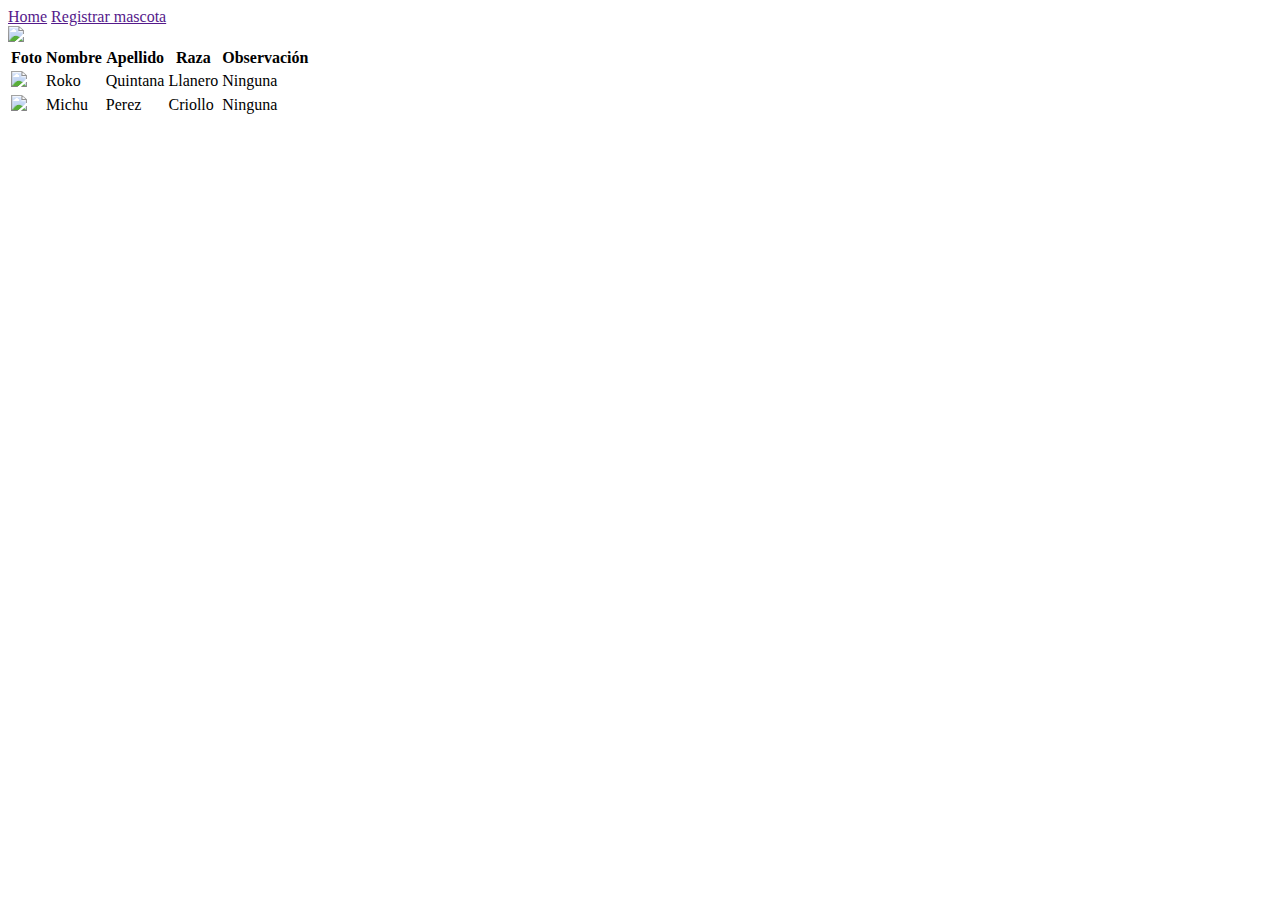
==== veterinaria/index.html @ a430636e "agrego carpeta veterinaria: index.html" ====
<!DOCTYPE html>
<html lang="es">
<head>
    <meta charset="UTF-16">
    <meta http-equiv="X-UA-Compatible" content="IE=edge">
    <meta name="viewport" content="width=device-width, initial-scale=1.0">
    <title>Veterinaria</title>
</head>
<body>
    <!-- Encabezado -->
    <header>
        <nav>
            <a href="">Home</a>
            <a href="">Registrar mascota</a>
        </nav>
    </header>
    <!-- Contenido -->
    <main>
        <section id="section-img-home">
            <img width="200" src="https://www.blogodisea.com/wp-content/uploads/2015/04/superperro-krypto.jpg" />
        </section>
        <!-- Sección de datos -->
        <table>
            <!-- Encabezado -->
            <thead>
                <!-- Fila -->
                <tr>
                    <!-- Columna -->
                    <th>Foto</th>
                    <th>Nombre</th>
                    <th>Apellido</th>
                    <th>Raza</th>
                    <th>Observación</th>
                </tr>
            </thead>
            <!-- Cuerpo -->
            <tbody>
                <!-- Filas -->
                <tr>
                    <!-- Columnas -->
                    <td>
                        <img width="100" src="https://t2.uc.ltmcdn.com/es/posts/7/6/6/como_dibujar_un_perro_adorable_38667_600.jpg" />
                    </td>
                    <td>Roko</td>
                    <td>Quintana</td>
                    <td>Llanero</td>
                    <td>Ninguna</td>
                </tr>
                <!-- Fila 2 -->
                <tr>
                    <!-- Columnas -->
                    <td>
                        <img width="100" src="https://encrypted-tbn0.gstatic.com/images?q=tbn:ANd9GcSxF-tqjMW-A0Y1aux2WfnHfFG__fHqgJb_CA&usqp=CAU" />
                    </td>
                    <td>Michu</td>
                    <td>Perez</td>
                    <td>Criollo</td>
                    <td>Ninguna</td>
                </tr>
            </tbody>
            <!-- Pie -->
            <tfoot></tfoot>
        </table>
    </main>
    <!-- Pie de página -->
    <footer></footer>
</body>
</html>
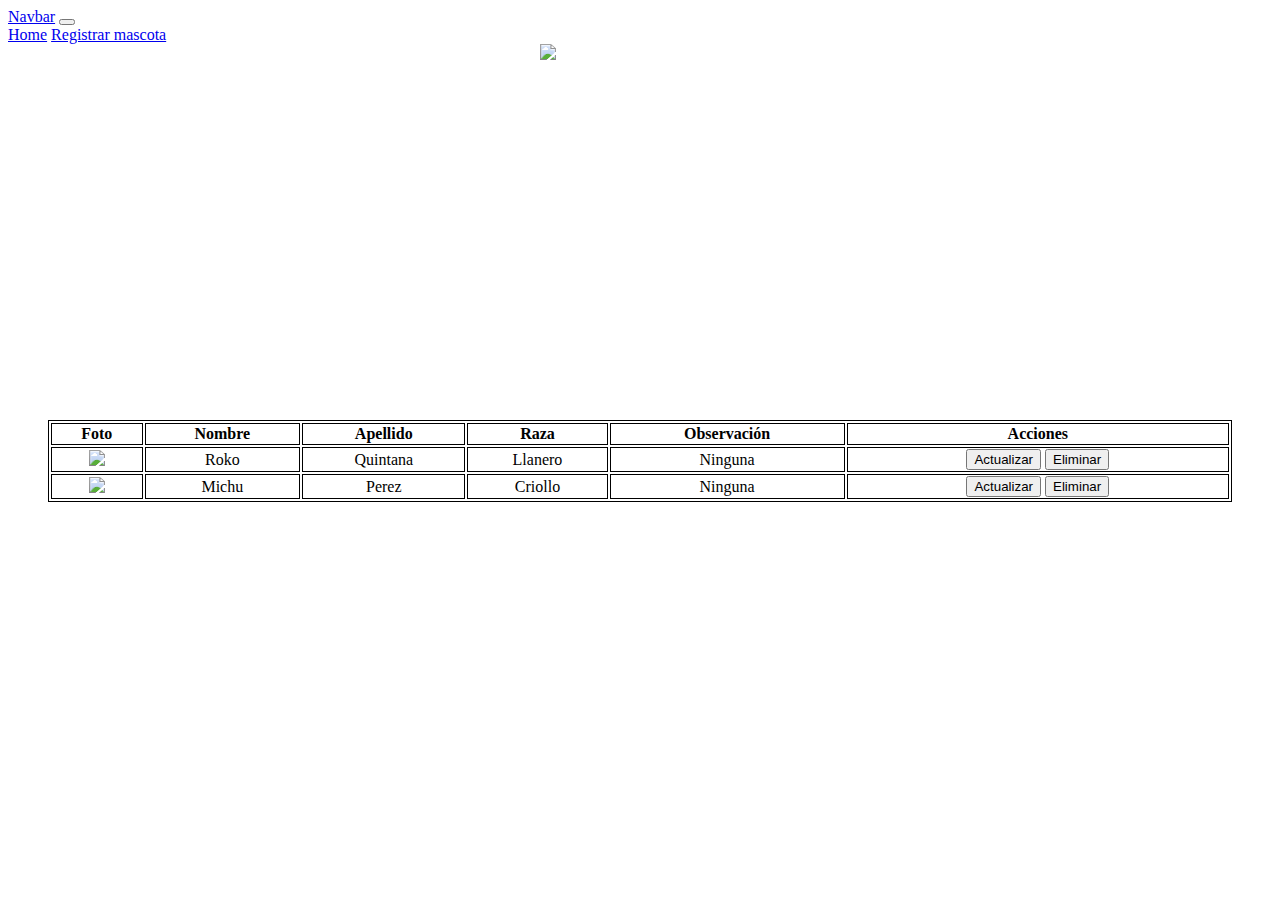
==== commit e44b31dd: "veterinaria: crear readme.md implementar boostrap y actualizo index.html" ====
--- a/veterinaria/index.html
+++ b/veterinaria/index.html
@@ -1,68 +1,96 @@
 <!DOCTYPE html>
 <html lang="es">
-<head>
-    <meta charset="UTF-16">
-    <meta http-equiv="X-UA-Compatible" content="IE=edge">
-    <meta name="viewport" content="width=device-width, initial-scale=1.0">
-    <title>Veterinaria</title>
-</head>
-<body>
-    <!-- Encabezado -->
-    <header>
-        <nav>
-            <a href="">Home</a>
-            <a href="">Registrar mascota</a>
-        </nav>
-    </header>
-    <!-- Contenido -->
-    <main>
-        <section id="section-img-home">
-            <img width="200" src="https://www.blogodisea.com/wp-content/uploads/2015/04/superperro-krypto.jpg" />
-        </section>
-        <!-- Sección de datos -->
-        <table>
-            <!-- Encabezado -->
-            <thead>
-                <!-- Fila -->
-                <tr>
-                    <!-- Columna -->
-                    <th>Foto</th>
-                    <th>Nombre</th>
-                    <th>Apellido</th>
-                    <th>Raza</th>
-                    <th>Observación</th>
-                </tr>
-            </thead>
-            <!-- Cuerpo -->
-            <tbody>
-                <!-- Filas -->
-                <tr>
-                    <!-- Columnas -->
-                    <td>
-                        <img width="100" src="https://t2.uc.ltmcdn.com/es/posts/7/6/6/como_dibujar_un_perro_adorable_38667_600.jpg" />
-                    </td>
-                    <td>Roko</td>
-                    <td>Quintana</td>
-                    <td>Llanero</td>
-                    <td>Ninguna</td>
-                </tr>
-                <!-- Fila 2 -->
-                <tr>
-                    <!-- Columnas -->
-                    <td>
-                        <img width="100" src="https://encrypted-tbn0.gstatic.com/images?q=tbn:ANd9GcSxF-tqjMW-A0Y1aux2WfnHfFG__fHqgJb_CA&usqp=CAU" />
-                    </td>
-                    <td>Michu</td>
-                    <td>Perez</td>
-                    <td>Criollo</td>
-                    <td>Ninguna</td>
-                </tr>
-            </tbody>
-            <!-- Pie -->
-            <tfoot></tfoot>
-        </table>
-    </main>
-    <!-- Pie de página -->
-    <footer></footer>
-</body>
+    <head>
+        <meta charset="UTF-16">
+        <meta http-equiv="X-UA-Compatible" content="IE=edge">
+        <meta name="viewport" content="width=device-width, initial-scale=1.0">
+        <title>Veterinaria</title>
+        <link rel="stylesheet" href="./styles/index.css" />
+        <!--Implementar boostrap-->
+        <link href="https://cdn.jsdelivr.net/npm/bootstrap@5.2.0/dist/css/bootstrap.min.css" rel="stylesheet" integrity="sha384-gH2yIJqKdNHPEq0n4Mqa/HGKIhSkIHeL5AyhkYV8i59U5AR6csBvApHHNl/vI1Bx" crossorigin="anonymous">
+        <script src="https://cdn.jsdelivr.net/npm/bootstrap@5.2.0/dist/js/bootstrap.bundle.min.js" integrity="sha384-A3rJD856KowSb7dwlZdYEkO39Gagi7vIsF0jrRAoQmDKKtQBHUuLZ9AsSv4jD4Xa" crossorigin="anonymous"></script>
+        <script src="https://cdn.jsdelivr.net/npm/@popperjs/core@2.11.5/dist/umd/popper.min.js" integrity="sha384-Xe+8cL9oJa6tN/veChSP7q+mnSPaj5Bcu9mPX5F5xIGE0DVittaqT5lorf0EI7Vk" crossorigin="anonymous"></script>
+        <script src="https://cdn.jsdelivr.net/npm/bootstrap@5.2.0/dist/js/bootstrap.min.js" integrity="sha384-ODmDIVzN+pFdexxHEHFBQH3/9/vQ9uori45z4JjnFsRydbmQbmL5t1tQ0culUzyK" crossorigin="anonymous"></script>
+    </head>
+    <body>
+        <!-- Encabezado -->
+        <header>
+            <nav class="navbar navbar-expand-lg navbar-dark bg-dark">
+                <div class="container-fluid">
+                    <a class="navbar-brand" href="#">Navbar</a>
+                    <button class="navbar-toggler" type="button" data-bs-toggle="collapse" data-bs-target="#navbarNavAltMarkup" aria-controls="navbarNavAltMarkup" aria-expanded="false" aria-label="Toggle navigation">
+                    <span class="navbar-toggler-icon"></span>
+                    </button>
+                    <div class="collapse navbar-collapse" id="navbarNavAltMarkup">
+                        <div class="navbar-nav">
+                            <a class="nav-link active" aria-current="page" href="#">Home</a>
+                            <a class="nav-link" href="#">Registrar mascota</a>
+                        </div>
+                    </div>
+                </div>
+            </nav>
+        </header>
+        <!-- Contenido -->
+        <main>
+            <section id="section-img-home">
+                <img width="200" src="https://www.blogodisea.com/wp-content/uploads/2015/04/superperro-krypto.jpg" />
+            </section>
+            <section id="section-table" class="table">
+                <!-- Sección de datos -->
+                <table id="table">
+                    <!-- Encabezado -->
+                    <thead>
+                        <!-- Fila -->
+                        <tr>
+                            <!-- Columna -->
+                            <th>Foto</th>
+                            <th>Nombre</th>
+                            <th>Apellido</th>
+                            <th>Raza</th>
+                            <th>Observación</th>
+                            <th>Acciones</th>
+                        </tr>
+                    </thead>
+                    <!-- Cuerpo -->
+                    <tbody>
+                        <!-- Filas -->
+                        <!-- Fila 1 -->
+                        <tr>
+                            <!-- Columnas -->
+                            <td>
+                                <img width="100" src="https://t2.uc.ltmcdn.com/es/posts/7/6/6/como_dibujar_un_perro_adorable_38667_600.jpg" />
+                            </td>
+                            <td>Roko</td>
+                            <td>Quintana</td>
+                            <td>Llanero</td>
+                            <td>Ninguna</td>
+                            <td>
+                                <button>Actualizar</button>
+                                <button>Eliminar</button>
+                            </td>
+                        </tr>
+                        <!-- Fila 2 -->
+                        <tr>
+                            <!-- Columnas -->
+                            <td>
+                                <img width="100" src="https://encrypted-tbn0.gstatic.com/images?q=tbn:ANd9GcSxF-tqjMW-A0Y1aux2WfnHfFG__fHqgJb_CA&usqp=CAU" />
+                            </td>
+                            <td>Michu</td>
+                            <td>Perez</td>
+                            <td>Criollo</td>
+                            <td>Ninguna</td>
+                            <td>
+                                <button>Actualizar</button>
+                                <button>Eliminar</button>
+                            </td>
+                        </tr>
+                    </tbody>
+                    <!-- Pie -->
+                    <tfoot></tfoot>
+                </table>
+            </section>
+        </main>
+        <!-- Pie de página -->
+        <footer></footer>
+    </body>
 </html>--- a/veterinaria/styles/index.css
+++ b/veterinaria/styles/index.css
@@ -0,0 +1,45 @@
+#section-img-home {
+    /*border: 1px solid red;*/
+    display: flex;
+    justify-content: center;
+    margin-bottom: 80px;
+}
+
+#section-table {
+    padding: 40px;
+}
+
+/*Estilo para la tabla*/
+#section-table table {
+    width: 100%;
+    text-align: center;
+}
+
+#table,
+tr,
+td,
+th {
+    border: 1px solid black;
+}
+
+#section-img-home {
+    height: 20vw;
+}
+
+#section-img-home img {
+    animation: mover 2s infinite;
+}
+
+@keyframes mover {
+    0% {
+        transform: translateY(0);
+    }
+
+    50% {
+        transform: translateY(80px);
+    }
+
+    80% {
+        transform: translateX(50px);
+    }
+}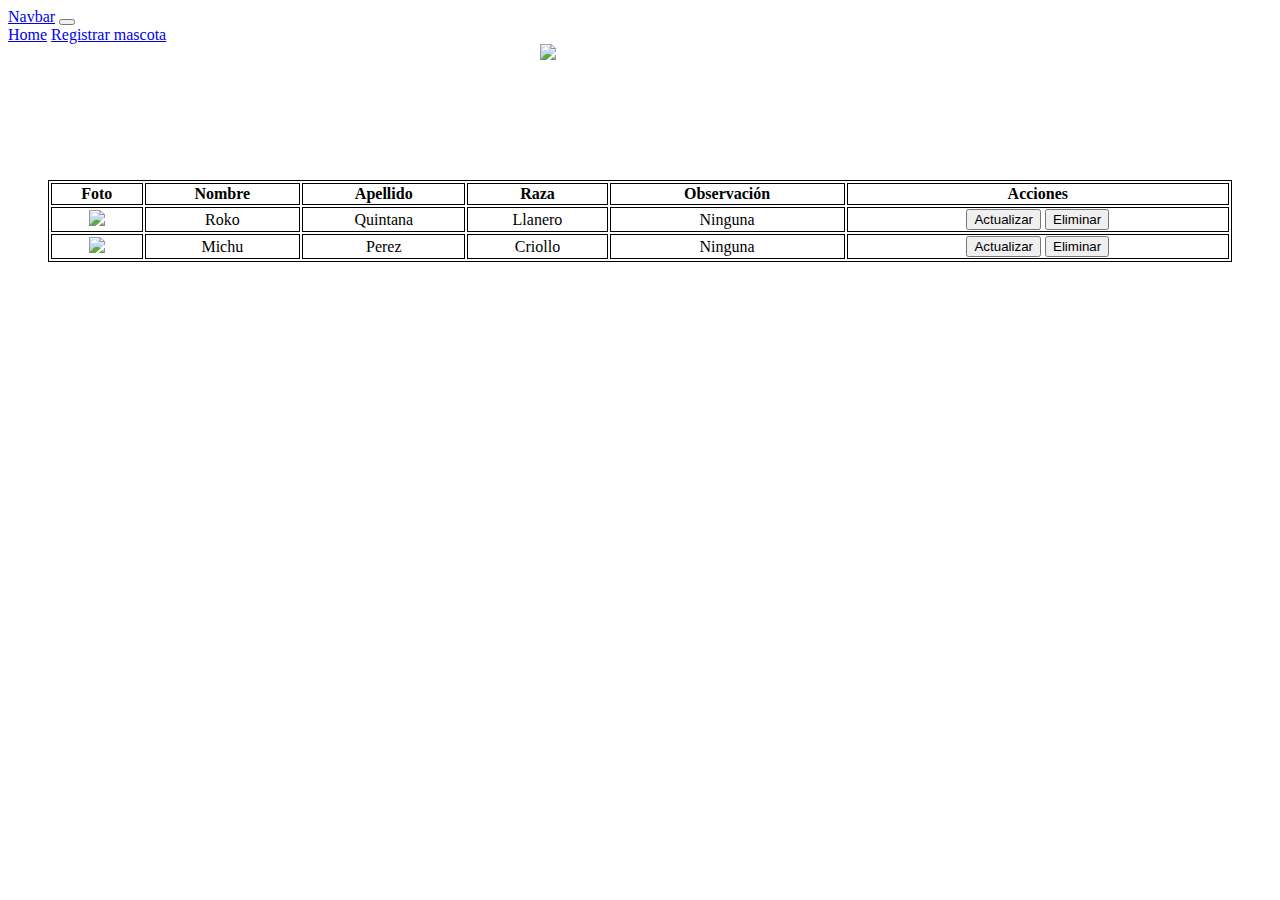
==== commit 1d2fb5e3: "actualizo index.html e index.css" ====
--- a/veterinaria/index.html
+++ b/veterinaria/index.html
@@ -65,7 +65,7 @@
                             <td>Llanero</td>
                             <td>Ninguna</td>
                             <td>
-                                <button>Actualizar</button>
+                                <button class="btn btn-primary">Actualizar</button>
                                 <button>Eliminar</button>
                             </td>
                         </tr>
@@ -80,7 +80,7 @@
                             <td>Criollo</td>
                             <td>Ninguna</td>
                             <td>
-                                <button>Actualizar</button>
+                                <button class="btn btn-primary">Actualizar</button>
                                 <button>Eliminar</button>
                             </td>
                         </tr>
--- a/veterinaria/styles/index.css
+++ b/veterinaria/styles/index.css
@@ -1,5 +1,4 @@
 #section-img-home {
-    /*border: 1px solid red;*/
     display: flex;
     justify-content: center;
     margin-bottom: 80px;
@@ -22,10 +21,6 @@
     border: 1px solid black;
 }
 
-#section-img-home {
-    height: 20vw;
-}
-
 #section-img-home img {
     animation: mover 2s infinite;
 }
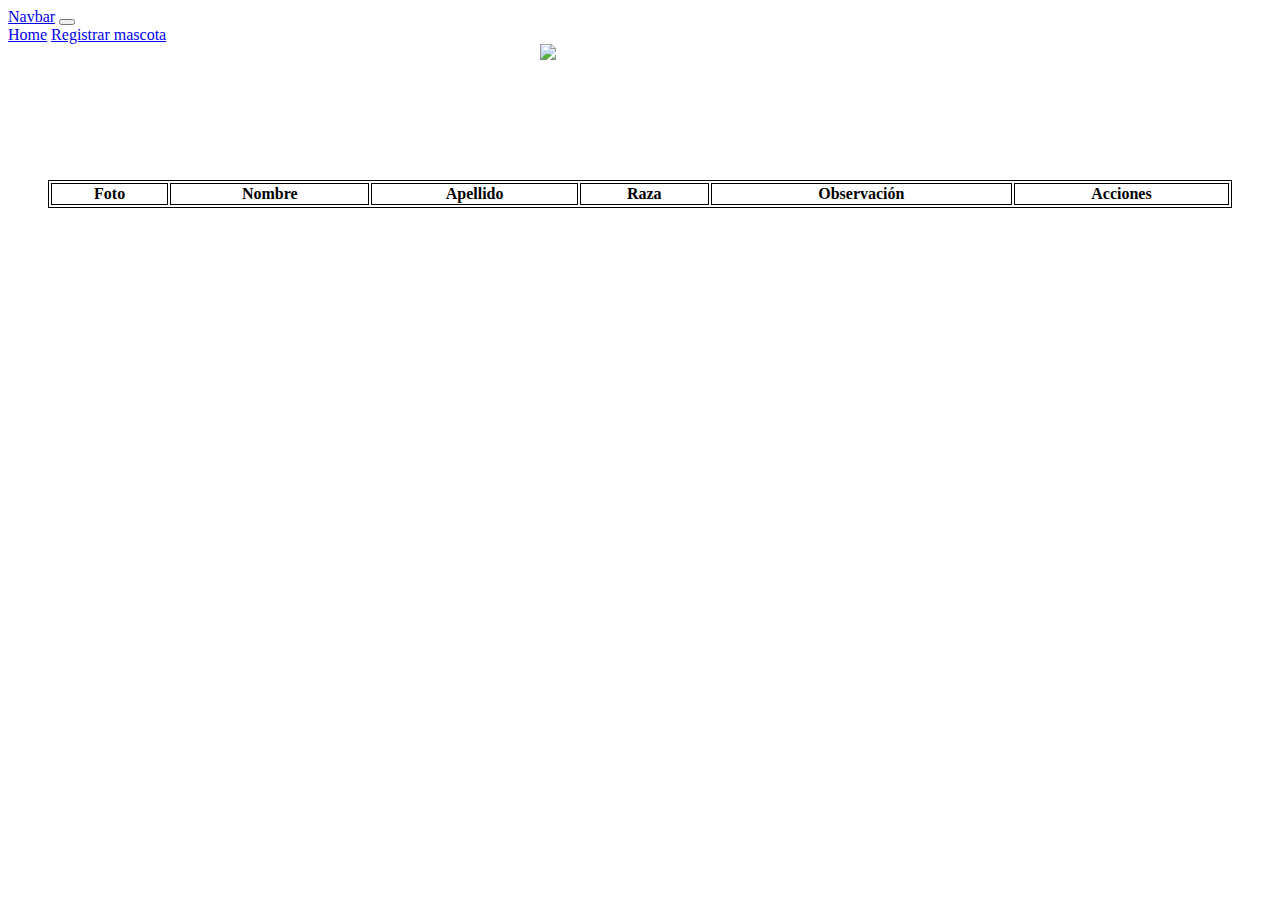
==== commit f262e452: "consumiendo api mascotas parte 1" ====
--- a/veterinaria/index.html
+++ b/veterinaria/index.html
@@ -1,96 +1,93 @@
 <!DOCTYPE html>
 <html lang="es">
-    <head>
-        <meta charset="UTF-16">
-        <meta http-equiv="X-UA-Compatible" content="IE=edge">
-        <meta name="viewport" content="width=device-width, initial-scale=1.0">
-        <title>Veterinaria</title>
-        <link rel="stylesheet" href="./styles/index.css" />
-        <!--Implementar boostrap-->
-        <link href="https://cdn.jsdelivr.net/npm/bootstrap@5.2.0/dist/css/bootstrap.min.css" rel="stylesheet" integrity="sha384-gH2yIJqKdNHPEq0n4Mqa/HGKIhSkIHeL5AyhkYV8i59U5AR6csBvApHHNl/vI1Bx" crossorigin="anonymous">
-        <script src="https://cdn.jsdelivr.net/npm/bootstrap@5.2.0/dist/js/bootstrap.bundle.min.js" integrity="sha384-A3rJD856KowSb7dwlZdYEkO39Gagi7vIsF0jrRAoQmDKKtQBHUuLZ9AsSv4jD4Xa" crossorigin="anonymous"></script>
-        <script src="https://cdn.jsdelivr.net/npm/@popperjs/core@2.11.5/dist/umd/popper.min.js" integrity="sha384-Xe+8cL9oJa6tN/veChSP7q+mnSPaj5Bcu9mPX5F5xIGE0DVittaqT5lorf0EI7Vk" crossorigin="anonymous"></script>
-        <script src="https://cdn.jsdelivr.net/npm/bootstrap@5.2.0/dist/js/bootstrap.min.js" integrity="sha384-ODmDIVzN+pFdexxHEHFBQH3/9/vQ9uori45z4JjnFsRydbmQbmL5t1tQ0culUzyK" crossorigin="anonymous"></script>
-    </head>
-    <body>
-        <!-- Encabezado -->
-        <header>
-            <nav class="navbar navbar-expand-lg navbar-dark bg-dark">
-                <div class="container-fluid">
-                    <a class="navbar-brand" href="#">Navbar</a>
-                    <button class="navbar-toggler" type="button" data-bs-toggle="collapse" data-bs-target="#navbarNavAltMarkup" aria-controls="navbarNavAltMarkup" aria-expanded="false" aria-label="Toggle navigation">
-                    <span class="navbar-toggler-icon"></span>
-                    </button>
-                    <div class="collapse navbar-collapse" id="navbarNavAltMarkup">
-                        <div class="navbar-nav">
-                            <a class="nav-link active" aria-current="page" href="#">Home</a>
-                            <a class="nav-link" href="#">Registrar mascota</a>
-                        </div>
-                    </div>
-                </div>
-            </nav>
-        </header>
-        <!-- Contenido -->
-        <main>
-            <section id="section-img-home">
-                <img width="200" src="https://www.blogodisea.com/wp-content/uploads/2015/04/superperro-krypto.jpg" />
-            </section>
-            <section id="section-table" class="table">
-                <!-- Sección de datos -->
-                <table id="table">
-                    <!-- Encabezado -->
-                    <thead>
-                        <!-- Fila -->
-                        <tr>
-                            <!-- Columna -->
-                            <th>Foto</th>
-                            <th>Nombre</th>
-                            <th>Apellido</th>
-                            <th>Raza</th>
-                            <th>Observación</th>
-                            <th>Acciones</th>
-                        </tr>
-                    </thead>
-                    <!-- Cuerpo -->
-                    <tbody>
-                        <!-- Filas -->
-                        <!-- Fila 1 -->
-                        <tr>
-                            <!-- Columnas -->
-                            <td>
-                                <img width="100" src="https://t2.uc.ltmcdn.com/es/posts/7/6/6/como_dibujar_un_perro_adorable_38667_600.jpg" />
-                            </td>
-                            <td>Roko</td>
-                            <td>Quintana</td>
-                            <td>Llanero</td>
-                            <td>Ninguna</td>
-                            <td>
-                                <button class="btn btn-primary">Actualizar</button>
-                                <button>Eliminar</button>
-                            </td>
-                        </tr>
-                        <!-- Fila 2 -->
-                        <tr>
-                            <!-- Columnas -->
-                            <td>
-                                <img width="100" src="https://encrypted-tbn0.gstatic.com/images?q=tbn:ANd9GcSxF-tqjMW-A0Y1aux2WfnHfFG__fHqgJb_CA&usqp=CAU" />
-                            </td>
-                            <td>Michu</td>
-                            <td>Perez</td>
-                            <td>Criollo</td>
-                            <td>Ninguna</td>
-                            <td>
-                                <button class="btn btn-primary">Actualizar</button>
-                                <button>Eliminar</button>
-                            </td>
-                        </tr>
-                    </tbody>
-                    <!-- Pie -->
-                    <tfoot></tfoot>
-                </table>
-            </section>
-        </main>
-        <!-- Pie de página -->
-        <footer></footer>
-    </body>
-</html>+  <head>
+    <meta charset="UTF-16" />
+    <meta http-equiv="X-UA-Compatible" content="IE=edge" />
+    <meta name="viewport" content="width=device-width, initial-scale=1.0" />
+    <title>Veterinaria</title>
+    <link rel="stylesheet" href="./styles/index.css" />
+    <!--Implementar boostrap-->
+    <link
+      href="https://cdn.jsdelivr.net/npm/bootstrap@5.2.0/dist/css/bootstrap.min.css"
+      rel="stylesheet"
+      integrity="sha384-gH2yIJqKdNHPEq0n4Mqa/HGKIhSkIHeL5AyhkYV8i59U5AR6csBvApHHNl/vI1Bx"
+      crossorigin="anonymous"
+    />
+    <script
+      src="https://cdn.jsdelivr.net/npm/bootstrap@5.2.0/dist/js/bootstrap.bundle.min.js"
+      integrity="sha384-A3rJD856KowSb7dwlZdYEkO39Gagi7vIsF0jrRAoQmDKKtQBHUuLZ9AsSv4jD4Xa"
+      crossorigin="anonymous"
+    ></script>
+    <script
+      src="https://cdn.jsdelivr.net/npm/@popperjs/core@2.11.5/dist/umd/popper.min.js"
+      integrity="sha384-Xe+8cL9oJa6tN/veChSP7q+mnSPaj5Bcu9mPX5F5xIGE0DVittaqT5lorf0EI7Vk"
+      crossorigin="anonymous"
+    ></script>
+    <script
+      src="https://cdn.jsdelivr.net/npm/bootstrap@5.2.0/dist/js/bootstrap.min.js"
+      integrity="sha384-ODmDIVzN+pFdexxHEHFBQH3/9/vQ9uori45z4JjnFsRydbmQbmL5t1tQ0culUzyK"
+      crossorigin="anonymous"
+    ></script>
+  </head>
+  <body>
+    <!-- Encabezado -->
+    <header>
+      <nav class="navbar navbar-expand-lg navbar-dark bg-dark">
+        <div class="container-fluid">
+          <a class="navbar-brand" href="#">Navbar</a>
+          <button
+            class="navbar-toggler"
+            type="button"
+            data-bs-toggle="collapse"
+            data-bs-target="#navbarNavAltMarkup"
+            aria-controls="navbarNavAltMarkup"
+            aria-expanded="false"
+            aria-label="Toggle navigation"
+          >
+            <span class="navbar-toggler-icon"></span>
+          </button>
+          <div class="collapse navbar-collapse" id="navbarNavAltMarkup">
+            <div class="navbar-nav">
+              <a class="nav-link active" aria-current="page" href="#">Home</a>
+              <a class="nav-link" href="./formulario.html">Registrar mascota</a>
+            </div>
+          </div>
+        </div>
+      </nav>
+    </header>
+    <!-- Contenido -->
+    <main>
+      <section id="section-img-home">
+        <img
+          width="200"
+          src="https://www.blogodisea.com/wp-content/uploads/2015/04/superperro-krypto.jpg"
+        />
+      </section>
+      <section id="section-table" class="table">
+        <!-- Sección de datos -->
+        <table id="table">
+          <!-- Encabezado -->
+          <thead>
+            <!-- Fila -->
+            <tr>
+              <!-- Columna -->
+              <th>Foto</th>
+              <th>Nombre</th>
+              <th>Apellido</th>
+              <th>Raza</th>
+              <th>Observación</th>
+              <th>Acciones</th>
+            </tr>
+          </thead>
+          <!-- Cuerpo -->
+          <!-- Pie -->
+          <tfoot></tfoot>
+        </table>
+      </section>
+    </main>
+    <!-- Pie de página -->
+    <footer></footer>
+    <!-- Scripts -->
+    <script src="scripts/index.js"></script>
+  </body>
+</html>
--- a/veterinaria/styles/index.css
+++ b/veterinaria/styles/index.css
@@ -25,6 +25,10 @@
     animation: mover 2s infinite;
 }
 
+#table tbody tr img {
+    width: 100px;
+}
+
 @keyframes mover {
     0% {
         transform: translateY(0);
